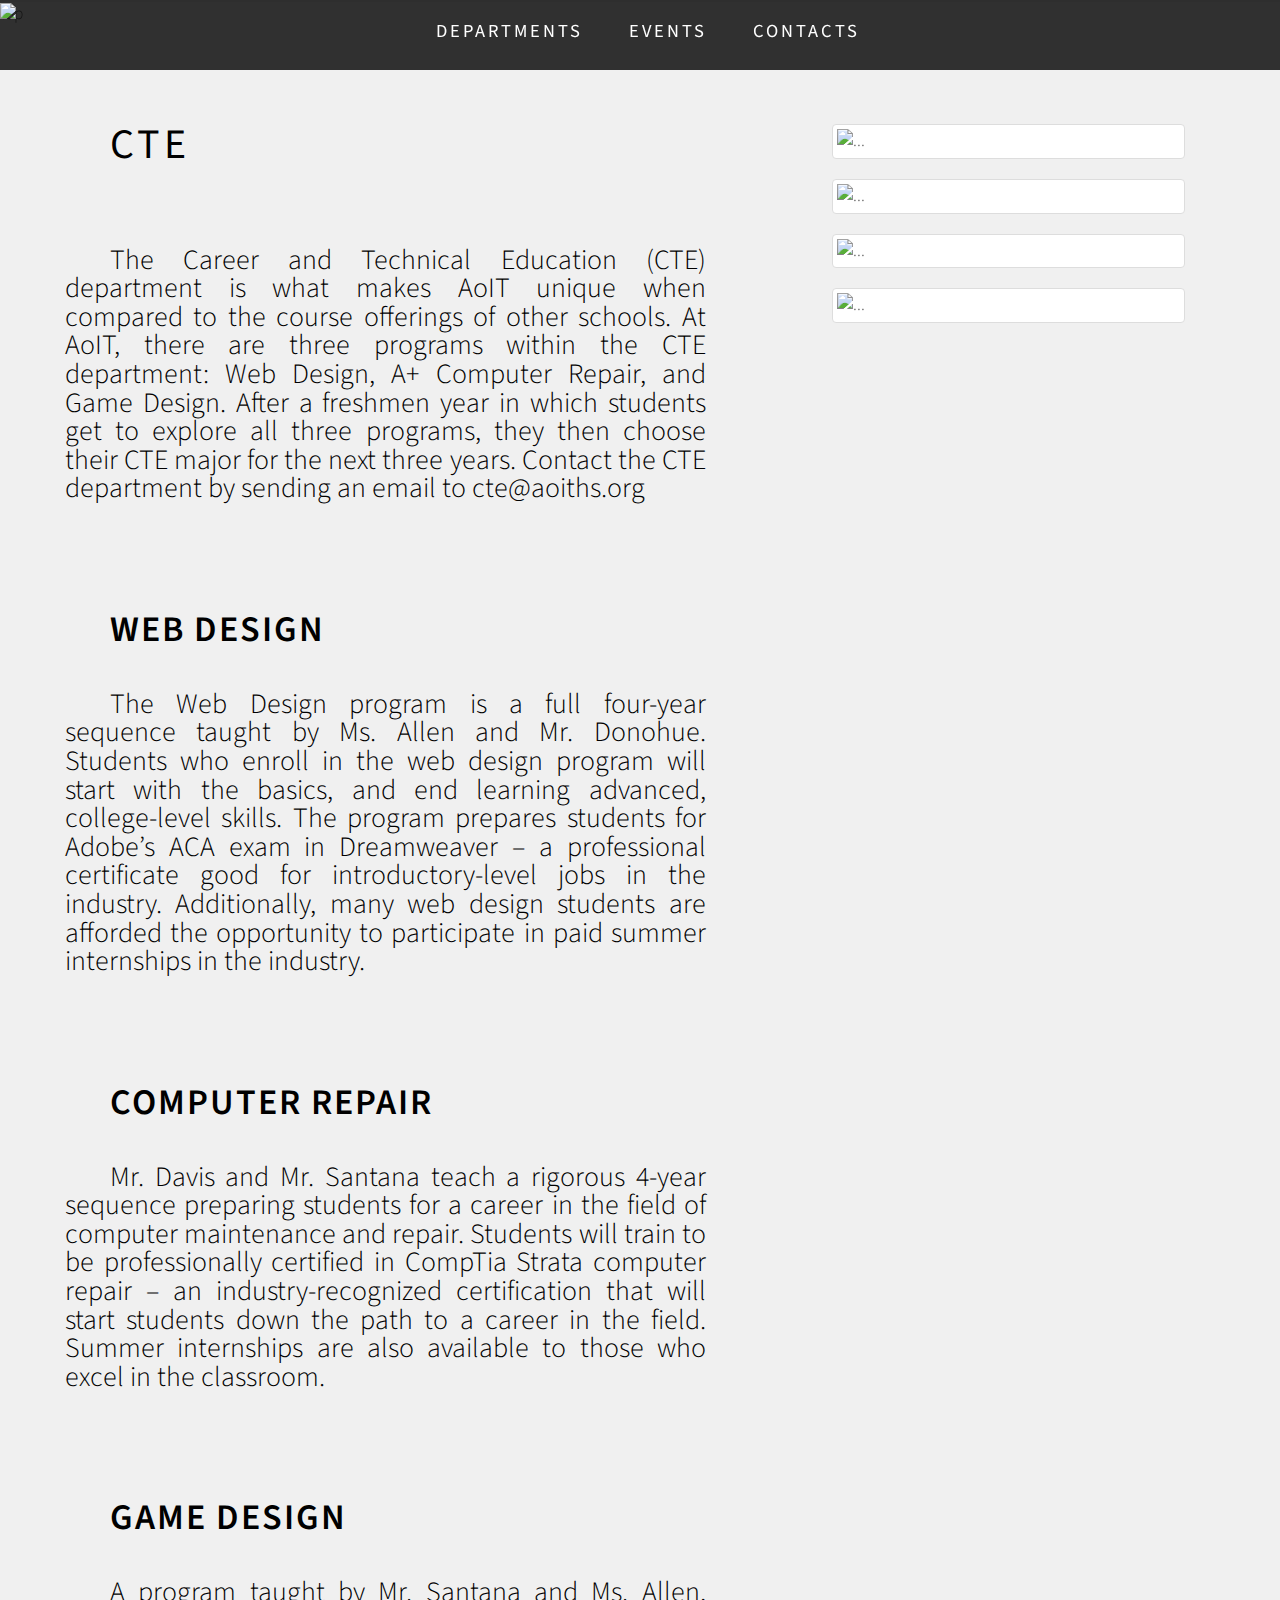
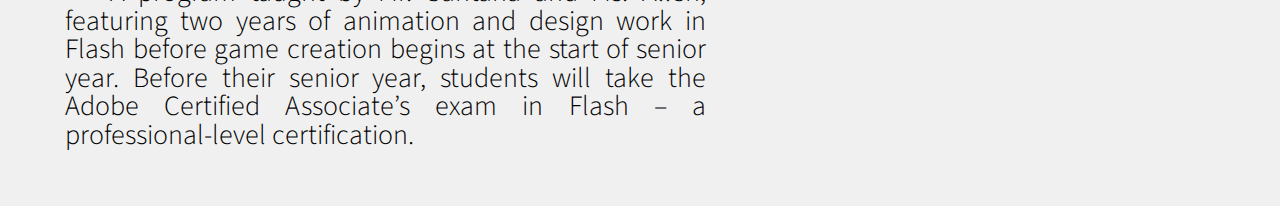
==== templates/departments/cte.html @ 1724d101 "linked department pages" ====
<!DOCTYPE HTML>
<!--
  Strongly Typed by HTML5 UP
  html5up.net | @n33co
  Free for personal and commercial use under the CCA 3.0 license (html5up.net/license)
-->
<html>
<head>
  <title>Strongly Typed by HTML5 UP</title>
  <meta http-equiv="content-type" content="text/html; charset=utf-8" />
  <meta name="description" content="" />
  <meta name="keywords" content="" />
  <link href="https://maxcdn.bootstrapcdn.com/bootstrap/3.3.0/css/bootstrap.min.css" rel="stylesheet" type="text/css" />
  <link rel="stylesheet" href="../../static/css/skel.css" />
  <link rel="stylesheet" href="../../static/css/style.css" />
  <link rel="stylesheet" href="../../static/css/style-desktop.css" />
  <!--[if lte IE 8]><script src="css/ie/html5shiv.js"></script><![endif]-->
  <script src="../../static/js/jquery.min.js"></script>
  <script src="../../static/js/jquery.dropotron.min.js"></script>
  <script src="https://maxcdn.bootstrapcdn.com/bootstrap/3.3.0/js/bootstrap.min.js"></script>
  <script src="../../static/js/skel.min.js"></script>
  <script src="../../static/js/skel-layers.min.js"></script>
  <script src="../../static/js/init.js"></script>
  <script src="../../static/js/script2.js"></script>
  <!--[if lte IE 8]><link rel="stylesheet" href="css/ie/v8.css" /><![endif]-->
</head>
<body class="homepage">
  <a id="top">top</a>
  <a href="#top" class="anchor"><div class="anchor"><img class="back_to_top" src="http://www.straytravel.com/stray/images/back-to-top.png"/></div></a>
  <!-- Header -->
  <div id="header-wrapper">
    <div id="header">
      <!-- Nav -->
      <nav id="nav" class="nav nav_fixed">
        <a href="../index.html" class="logo">
          <img src="http://wap.wapka.mobi/pictures/buildingtools/placeholder_logo.png"/>
        </a>
        <ul>
          <li><a href="#departments-wrapper" class="anchor"><span>Departments</span></a></li>
          <li><a href="../index.html#events" class="anchor"><span>Events</span></a></li>
          <li><a href="../index.html#contact" class="anchor"><span>Contacts</span></a></li>
        </ul>
      </nav>  
    </div>
  </div>
  <br><br>

  <div class="row roveride">
    <div class="container">

      <div class="col-lg-7 test1">
        <h2 class="dep-h2">CTE</h2>
        


        <p class="dep-p">
          The Career and Technical Education (CTE) department is what makes AoIT unique when compared to the course offerings of other schools.  At AoIT, there are three programs within the CTE department: Web Design, A+ Computer Repair, and Game Design.
          After a freshmen year in which students get to explore all three programs, they then choose their CTE major for the next three years.
          Contact the CTE department by sending an email to cte@aoiths.org
        </p>
        <br><br>
        <h3 class="dep-h3">
          Web Design
        </h3>

        <p class="dep-p">
          The Web Design program is a full four-year sequence taught by Ms. Allen and Mr. Donohue.  Students who enroll in the web design program will start with the basics, and end learning advanced, college-level skills.  The program prepares students for Adobe’s ACA exam in Dreamweaver – a professional certificate good for introductory-level jobs in the industry.  Additionally, many web design students are afforded the opportunity to participate in paid summer internships in the industry.
        </p>
        <br><br>
        <h3 class="dep-h3">
          Computer Repair
        </h3>

        <p class="dep-p">
          Mr. Davis and Mr. Santana teach a rigorous 4-year sequence preparing students for a career in the field of computer maintenance and repair.  Students will train to be professionally certified in CompTia Strata computer repair – an industry-recognized certification that will start students down the path to a career in the field.  Summer internships are also available to those who excel in the classroom.
        </p>
        <br><br>
        <h3 class="dep-h3">
          Game Design
        </h3>

        <p class="dep-p">
          A program taught by Mr. Santana and Ms. Allen, featuring two years of animation and design work in Flash before game creation begins at the start of senior year.  Before their senior year, students will take the Adobe Certified Associate’s exam in Flash – a professional-level certification.
        </p>

      </div>

      <div class="col-lg-1"></div>

      <div class="col-lg-4 test2"> 
        <a href="#" class="thumbnail">

          <img src="http://www.chicousd.org/pictures/SCHOOLS/CTE_month_2010_2col.jpg" alt="...">
        </a>
        <a href="#" class="thumbnail">
          <img src="http://www.designgizer.com/wp-content/uploads/2014/09/Web-Design-Calgary.jpg" alt="...">
        </a>
        <a href="#" class="thumbnail">
          <img src="http://www.pattoncomputers.com/wp-content/uploads/2013/10/8930computer_repair.jpg" alt="...">
        </a>
        <a href="#" class="thumbnail">
          <img src="http://idesign.hofstra.edu/wp-content/uploads/2014/01/I-Have-No-Words-I-Must-Design.png" alt="...">
        </a>


      </div>
      
    </div>
  </div>
</body>
</html>
---- static/css/skel.css ----
/* Resets (http://meyerweb.com/eric/tools/css/reset/ | v2.0 | 20110126 | License: none (public domain)) */

	html,body,div,span,applet,object,iframe,h1,h2,h3,h4,h5,h6,p,blockquote,pre,a,abbr,acronym,address,big,cite,code,del,dfn,em,img,ins,kbd,q,s,samp,small,strike,strong,sub,sup,tt,var,b,u,i,center,dl,dt,dd,ol,ul,li,fieldset,form,label,legend,table,caption,tbody,tfoot,thead,tr,th,td,article,aside,canvas,details,embed,figure,figcaption,footer,header,hgroup,menu,nav,output,ruby,section,summary,time,mark,audio,video{margin:0;padding:0;border:0;font-size:100%;font:inherit;vertical-align:baseline;}article,aside,details,figcaption,figure,footer,header,hgroup,menu,nav,section{display:block;}body{line-height:1;}ol,ul{list-style:none;}blockquote,q{quotes:none;}blockquote:before,blockquote:after,q:before,q:after{content:'';content:none;}table{border-collapse:collapse;border-spacing:0;}body{-webkit-text-size-adjust:none}

/* Box Model */

	*, *:before, *:after {
		-moz-box-sizing: border-box;
		-webkit-box-sizing: border-box;
		box-sizing: border-box;
	}

/* Container */

	body {
		/* min-width: (containers) */
		min-width: 1200px;
	}

	.container {
		margin-left: auto;
		margin-right: auto;
		
		/* width: (containers) */
		width: 1200px;
	}

	/* Modifiers */

		/* 125% */
			.container.\31 25\25 {
				width: 100%;
				
				/* max-width: (containers * 1.25) */
				max-width: 1500px;

				/* min-width: (containers) */
				min-width: 1200px;
			}

		/* 75% */
			.container.\37 5\25 {
				
				/* width: (containers * 0.75) */
				width: 900px;

			}

		/* 50% */
			.container.\35 0\25 {
				
				/* width: (containers * 0.50) */
				width: 600px;

			}

		/* 25% */
			.container.\32 5\25 {
				
				/* width: (containers * 0.25) */
				width: 300px;

			}

/* Grid */

	.row > * {
		float: left;
	}
	
	.row:after, .row:before {
		content: '';
		display: block;
		clear: both;
		height: 0;
	}
	
	.row.uniform > * > :first-child {
		margin-top: 0;
	}
	
	.row.uniform > * > :last-child {
		margin-bottom: 0;
	}

	/* Gutters */

		/* Normal */
		
			.row > * {
				/* padding: (gutters.horizontal) 0 0 (gutters.vertical) */
				padding: 40px 0 0 40px;
			}

			.row {
				/* margin: -(gutters.horizontal) 0 0 -(gutters.vertical) */
				margin: -40px 0 0 -40px;
			}
			
			.row.uniform > * {
				/* padding: (gutters.vertical) 0 0 (gutters.vertical) */
				padding: 40px 0 0 40px;
			}

			.row.uniform {
				/* margin: -(gutters.vertical) 0 0 -(gutters.vertical) */
				margin: -40px 0 0 -40px;
			}
			
		/* 200% */
		
			.row.\32 00\25 > * {
				/* padding: (gutters.horizontal) 0 0 (gutters.vertical) */
				padding: 80px 0 0 80px;
			}

			.row.\32 00\25 {
				/* margin: -(gutters.horizontal) 0 0 -(gutters.vertical) */
				margin: -80px 0 0 -80px;
			}

			.row.uniform.\32 00\25 > * {
				/* padding: (gutters.vertical) 0 0 (gutters.vertical) */
				padding: 80px 0 0 80px;
			}

			.row.uniform.\32 00\25 {
				/* margin: -(gutters.vertical) 0 0 -(gutters.vertical) */
				margin: -80px 0 0 -80px;
			}

		/* 150% */
		
			.row.\31 50\25 > * {
				/* padding: (gutters.horizontal) 0 0 (gutters.vertical) */
				padding: 60px 0 0 60px;
			}

			.row.\31 50\25 {
				/* margin: -(gutters.horizontal) 0 0 -(gutters.vertical) */
				margin: -60px 0 0 -60px;
			}

			.row.uniform.\31 50\25 > * {
				/* padding: (gutters.vertical) 0 0 (gutters.vertical) */
				padding: 60px 0 0 60px;
			}

			.row.uniform.\31 50\25 {
				/* margin: -(gutters.vertical) 0 0 -(gutters.vertical) */
				margin: -60px 0 0 -60px;
			}

		/* 50% */
		
			.row.\35 0\25 > * {
				/* padding: (gutters.horizontal) 0 0 (gutters.vertical) */
				padding: 20px 0 0 20px;
			}

			.row.\35 0\25 {
				/* margin: -(gutters.horizontal) 0 0 -(gutters.vertical) */
				margin: -20px 0 0 -20px;
			}

			.row.uniform.\35 0\25 > * {
				/* padding: (gutters.vertical) 0 0 (gutters.vertical) */
				padding: 20px 0 0 20px;
			}

			.row.uniform.\35 0\25 {
				/* margin: -(gutters.vertical) 0 0 -(gutters.vertical) */
				margin: -20px 0 0 -20px;
			}

		/* 25% */
		
			.row.\32 5\25 > * {
				/* padding: (gutters.horizontal) 0 0 (gutters.vertical) */
				padding: 10px 0 0 10px;
			}

			.row.\32 5\25 {
				/* margin: -(gutters.horizontal) 0 0 -(gutters.vertical) */
				margin: -10px 0 0 -10px;
			}

			.row.uniform.\32 5\25 > * {
				/* padding: (gutters.vertical) 0 0 (gutters.vertical) */
				padding: 10px 0 0 10px;
			}

			.row.uniform.\32 5\25 {
				/* margin: -(gutters.vertical) 0 0 -(gutters.vertical) */
				margin: -10px 0 0 -10px;
			}

		/* 0% */
		
			.row.\30 \25 > * {
				/* padding: (gutters.horizontal) 0 0 (gutters.vertical) */
				padding: 0;
			}

			.row.\30 \25 {
				/* margin: -(gutters.horizontal) 0 0 -(gutters.vertical) */
				margin: 0;
			}

	/* Cells */

		.\31 2u, .\31 2u\24, .\31 2u\28 1\29, .\31 2u\24\28 1\29 { width: 100%; clear: none; }
		.\31 1u, .\31 1u\24, .\31 1u\28 1\29, .\31 1u\24\28 1\29 { width: 91.6666666667%; clear: none; }
		.\31 0u, .\31 0u\24, .\31 0u\28 1\29, .\31 0u\24\28 1\29 { width: 83.3333333333%; clear: none; }
		.\39 u, .\39 u\24, .\39 u\28 1\29, .\39 u\24\28 1\29 { width: 75%; clear: none; }
		.\38 u, .\38 u\24, .\38 u\28 1\29, .\38 u\24\28 1\29 { width: 66.6666666667%; clear: none; }
		.\37 u, .\37 u\24, .\37 u\28 1\29, .\37 u\24\28 1\29 { width: 58.3333333333%; clear: none; }
		.\36 u, .\36 u\24, .\36 u\28 1\29, .\36 u\24\28 1\29 { width: 50%; clear: none; }
		.\35 u, .\35 u\24, .\35 u\28 1\29, .\35 u\24\28 1\29 { width: 41.6666666667%; clear: none; }
		.\34 u, .\34 u\24, .\34 u\28 1\29, .\34 u\24\28 1\29 { width: 33.3333333333%; clear: none; }
		.\33 u, .\33 u\24, .\33 u\28 1\29, .\33 u\24\28 1\29 { width: 25%; clear: none; }
		.\32 u, .\32 u\24, .\32 u\28 1\29, .\32 u\24\28 1\29 { width: 16.6666666667%; clear: none; }
		.\31 u, .\31 u\24, .\31 u\28 1\29, .\31 u\24\28 1\29 { width: 8.3333333333%; clear: none; }

		.\31 2u\24 + *, .\31 2u\24\28 1\29 + *,
		.\31 1u\24 + *, .\31 1u\24\28 1\29 + *,
		.\31 0u\24 + *, .\31 0u\24\28 1\29 + *,
		.\39 u\24 + *, .\39 u\24\28 1\29 + *,
		.\38 u\24 + *, .\38 u\24\28 1\29 + *,
		.\37 u\24 + *, .\37 u\24\28 1\29 + *,
		.\36 u\24 + *, .\36 u\24\28 1\29 + *,
		.\35 u\24 + *, .\35 u\24\28 1\29 + *,
		.\34 u\24 + *, .\34 u\24\28 1\29 + *,
		.\33 u\24 + *, .\33 u\24\28 1\29 + *,
		.\32 u\24 + *, .\32 u\24\28 1\29 + *,
		.\31 u\24  + *,  .\31 u\24\28 1\29 + * {
			clear: left;
		}
			
		.\-11u { margin-left: 91.6666666667% }
		.\-10u { margin-left: 83.3333333333% }
		.\-9u { margin-left: 75% }
		.\-8u { margin-left: 66.6666666667% }
		.\-7u { margin-left: 58.3333333333% }
		.\-6u { margin-left: 50% }
		.\-5u { margin-left: 41.6666666667% }
		.\-4u { margin-left: 33.3333333333% }
		.\-3u { margin-left: 25% }
		.\-2u { margin-left: 16.6666666667% }
		.\-1u { margin-left: 8.3333333333% }
---- static/css/style.css ----
@charset 'UTF-8';
@import url("font-awesome.min.css");
@import url("http://fonts.googleapis.com/css?family=Source+Sans+Pro:300,400,600|Arvo:700");

/*
	Strongly Typed by HTML5 UP
	html5up.net | @n33co
	Free for personal and commercial use under the CCA 3.0 license (html5up.net/license)
*/

/*********************************************************************************/
/* Basic                                                                         */
/*********************************************************************************/

	body
	{
		background: #f0f0f0;
		overflow-x: hidden;
		overflow-y: auto;
		width: 100%;
	}

		body.is-loading *
		{
			-moz-transition: none !important;
			-webkit-transition: none !important;
			-o-transition: none !important;
			-ms-transition: none !important;
			transition: none !important;
			-moz-animation: none !important;
			-webkit-animation: none !important;
			-o-animation: none !important;
			-ms-animation: none !important;
			animation: none !important;
		}

	body,input,textarea,select
	{
		font-family: 'Source Sans Pro';
		font-weight: 300;
		color: #777;
	}
	
	h1,h2,h3,h4,h5,h6
	{
		font-weight: 600;
		text-transform: uppercase;
		color: #888;
	}
	
		h1 a, h2 a, h3 a, h4 a, h5 a, h6 a
		{
			color: inherit;
			text-decoration: none;
			border: 0;
		}

	a, a:visited
	{
		color: #666;
		text-decoration: none;
		-moz-transition: color 0.25s ease-in-out, border-bottom-color 0.25s ease-in-out;
		-webkit-transition: color 0.25s ease-in-out, border-bottom-color 0.25s ease-in-out;
		-o-transition: color 0.25s ease-in-out, border-bottom-color 0.25s ease-in-out;
		-ms-transition: color 0.25s ease-in-out, border-bottom-color 0.25s ease-in-out;
		transition: color 0.25s ease-in-out, border-bottom-color 0.25s ease-in-out;
	}

		a strong
		{
			-moz-transition: color 0.25s ease-in-out, border-bottom-color 0.25s ease-in-out;
			-webkit-transition: color 0.25s ease-in-out, border-bottom-color 0.25s ease-in-out;
			-o-transition: color 0.25s ease-in-out, border-bottom-color 0.25s ease-in-out;
			-ms-transition: color 0.25s ease-in-out, border-bottom-color 0.25s ease-in-out;
			transition: color 0.25s ease-in-out, border-bottom-color 0.25s ease-in-out;
		}
	
		a:hover
		{
			color: #ed786a;
			border-bottom-color: rgba(255,255,255,0);
			text-decoration: none;
		}
		
		a:hover strong
		{
			color: #ed786a;
		}

	strong, b
	{
		font-weight: 600;
		color: #666;
	}
	
	em, i
	{
		font-style: italic;
	}
	
	sub
	{
		position: relative;
		top: 0.5em;
		font-size: 0.8em;
	}
	
	sup
	{
		position: relative;
		top: -0.5em;
		font-size: 0.8em;
	}
	
	hr
	{
		border: 0;
		border-top: solid 1px #ddd;
	}
	
	blockquote
	{
		border-left: solid 0.5em #ddd;
		padding: 1em 0 1em 2em;
		font-style: italic;
	}
	
	p
	{
		text-align: justify;
	}
	
	p, ul, ol, dl, table, blockquote
	{
		margin-bottom: 2em;
	}

	br.clear
	{
		clear: both;
	}

	/* Sections/Article */
	
		section,
		article
		{
			margin-bottom: 3em;
		}
		
			section > :last-child,
			article > :last-child
			{
				margin-bottom: 0;
			}

			section:last-child,
			article:last-child
			{
				margin-bottom: 0;
			}

	/* Image */

		.image
		{
			display: inline-block;
			border: solid 6px #ebebeb !important;
			-moz-transition: opacity 0.25s ease-in-out;
			-webkit-transition: opacity 0.25s ease-in-out;
			-o-transition: opacity 0.25s ease-in-out;
			-ms-transition: opacity 0.25s ease-in-out;
			transition: opacity 0.25s ease-in-out;
		}
			
			a.image:hover
			{
				opacity: 0.9;
			}
		
			.image img
			{
				display: block;
				height: 200px;
				width: 100%;
			}

			.image.fit
			{
				display: block;
				width: 100%;
			}
			
			.image.featured
			{
				display: block;
				width: 100%;
				margin: 0 0 3.5em 0;
			}
			
			.image.left
			{
				float: left;
				margin: 0 1.5em 1.5em 0;
				position: relative;
				top: 0.5em;
			}
			
			.image.centered
			{
				display: block;
				margin: 0 0 2em 0;
			}

				.image.centered img
				{
					margin: 0 auto;
					width: auto;
				}

	/* List */

		ul
		{
		}

			ul.default
			{
				list-style: disc;
				margin-left: 1em;
			}
			
				ul.default li
				{
					padding-left: 0.5em;
					margin: 0.75em 0 0.75em 0;
				}

				ul.default li:first-child
				{
					margin-top: 0;
				}

			ul.links
			{
				list-style: decimal;
				margin-left: 1em;
			}

				ul.links li
				{
					display: inline;
					border-left: solid 1px #d0d0d0;
					padding-left: 1em;
					margin-left: 1em;
				}
				
				ul.links li:first-child
				{
					margin-left: 0;
					padding-left: 0;
				}

			ul.actions
			{
				margin-top: 2.5em;
				clear: both;
			}

			ul.divided
			{
			}

				ul.divided li
				{
					border-top: solid 2px #e5e5e5;
				}

				ul.divided li:first-child
				{
					border-top: 0;
					margin-top: 0;
					padding-top: 0;
				}

			ul.icons
			{
			}	

				ul.icons > li
				{
					position: relative;
					padding: 2em 0 0 3em;
				}
				
				ul.icons > li:before
				{
					position: absolute;
					left: 0;
					top: 2em;
					display: block;
					background: #878787;
					color: #e4e4e4;
					width: 1.65em;
					height: 1.65em;
					border-radius: 1.65em;
					line-height: 1.65em;
					text-align: center;
					box-shadow: 0.125em 0.175em 0 0 rgba(0,0,0,0.125);
				}

				ul.icons > li:first-child
				{
					padding-top: 0;
				}
				
					ul.icons > li:first-child:before
					{
						top: 0;
					}

		ol
		{
		}

			ol.default 
			{
				list-style: decimal;
				margin-left: 1em;
			}
			
				ol.default  li
				{
					padding-left: 0.5em;
					margin: 0.75em 0 0.75em 0;
				}

				ol.default  li:first-child
				{
					margin-top: 0;
				}

	/* Form */

		form
		{
		}
		
			form label
			{
				font-weight: 600;
				text-transform: uppercase;
				color: #888;
				display: block;
				margin: 0 0 1em 0;
			}
		
			form input[type="text"],
			form input[type="email"],
			form input[type="password"],
			form select,
			form textarea
			{
				-webkit-appearance: none;
				display: block;
				border: 0;
				background: #e8e8e8;
				width: 100%;
				box-shadow: inset 2px 2px 0px 0px rgba(0,0,0,0.1);
				border-radius: 4px;
				line-height: 1.25em;
				padding: 0.75em 1em 0.75em 1em;
				-moz-transition: background-color 0.25s ease-in-out;
				-webkit-transition: background-color 0.25s ease-in-out;
				-o-transition: background-color 0.25s ease-in-out;
				-ms-transition: background-color 0.25s ease-in-out;
				transition: background-color 0.25s ease-in-out;
			}

				form input[type="text"]:focus,
				form input[type="email"]:focus,
				form input[type="password"]:focus,
				form select:focus,
				form textarea:focus
				{
					background: #f0f0f0;
				}
				
				form textarea
				{
					min-height: 11em;
				}

				form .formerize-placeholder
				{
					color: #555 !important;
				}

				form ::-webkit-input-placeholder
				{
					color: #555 !important;
					line-height: 1.35em;
				}

				form :-moz-placeholder
				{
					color: #555 !important;
				}

				form ::-moz-placeholder
				{
					color: #555 !important;
				}

				form :-ms-input-placeholder
				{
					color: #555 !important;
				}

				form ::-moz-focus-inner
				{
					border: 0;
				}
			
	/* Table */
	
		table
		{
			width: 100%;
		}
		
			table.default 
			{
				width: 100%;
			}
			
				table.default  tbody tr
				{
					border-top: solid 1px #E5E5E5;
				}

				table.default  tbody tr:first-child
				{
					border-top: 0;
				}
			
				table.default  td
				{
					padding: 0.75em 1em 0.75em 1em;
				}
				
				table.default  th
				{
					text-align: left;
					font-weight: bold;
					padding: 0.75em 1em 0.75em 1em;
				}
			
				table.default  thead
				{
					background: #878787;
					color: #fff;
					font-weight: 400;
					text-transform: uppercase;
					border: 0;
					box-shadow: 0.125em 0.175em 0 0 rgba(0,0,0,0.125);
				}
				
				table.default  tfoot
				{
					background: #F0F0F0;
					border-top: solid 2px #E5E5E5;
				}
				
				table.default  tbody
				{
				}

	/* Button */
		
		input[type="button"],
		input[type="submit"],
		input[type="reset"],
		.button
		{
			-webkit-appearance: none;
			position: relative;
			display: inline-block;
			background: #ed786a;
			color: #fff !important;
			text-transform: uppercase;
			border-radius: 4px;
			border: 0;
			outline: 0;
			font-size: 1em;
			box-shadow: 0.125em 0.175em 0 0 rgba(0,0,0,0.125);
			font-weight: 600;
			-moz-transition: all 0.25s ease-in-out;
			-webkit-transition: all 0.25s ease-in-out;
			-o-transition: all 0.25s ease-in-out;
			-ms-transition: all 0.25s ease-in-out;
			transition: all 0.25s ease-in-out;
			text-align: center;
		}

			.button.icon:before
			{
				position: relative;
				padding-right: 0.75em;
				opacity: 0.5;
				top: 0.05em;
			}

			input[type="button"]:hover,
			input[type="submit"]:hover,
			input[type="reset"]:hover,
			.button:hover
			{
				background: #fd887a;
				text-decoration: none;
			}
			
			input[type="button"]:active,
			input[type="submit"]:active,
			input[type="reset"]:active,
			.button:active
			{
				background: #ed786a;
			}
		
			input[type="button"].alt,
			input[type="submit"].alt,
			input[type="reset"].alt,
			.button.alt
			{
				background: #878787;
			}

				input[type="button"].alt:hover,
				input[type="submit"].alt:hover,
				input[type="reset"].alt:hover,
				.button.alt:hover
				{
					background: #979797;
				}
				
				input[type="button"].alt:active,
				input[type="submit"].alt:active,
				input[type="reset"].alt:active,
				.button.alt:active
				{
					background: #878787;
				}

	/* Box */

		.box
		{
		}
		
			.box.excerpt
			{
			}
			
				.box.excerpt .date
				{
					background: #878787;
					color: #fff;
					font-weight: 400;
					text-transform: uppercase;
					border-radius: 4px;
					border: 0;
					box-shadow: 0.125em 0.175em 0 0 rgba(0,0,0,0.125);
				}

/*********************************************************************************/
/* Icons                                                                         */
/*********************************************************************************/

	.icon {
		position: relative;
		text-decoration: none;
	}

		.icon:before {
			-moz-osx-font-smoothing: grayscale;
			-webkit-font-smoothing: antialiased;
			font-family: FontAwesome;
			font-style: normal;
			font-weight: normal;
			text-transform: none !important;
		}

		.icon > .label {
			display: none;
		}

/*********************************************************************************/
/* Wrappers                                                                      */
/*********************************************************************************/

	#header-wrapper
	{
		position: relative;
		background: #fff;
		text-align: center;
	}

		#header-wrapper p
		{
			text-align: center;
		}
	
	#banner-wrapper
	{
		position: relative;
		overflow: hidden;
		background: #fff;
		color: #fff;
		text-align: center;
		/*box-shadow: inset 0px -8px 0px 0px #fff, inset 0px -10px 0px 0px #e5e5e5, inset 0px 8px 0px 0px #fff, inset 0px 10px 0px 0px #e5e5e5;*/
	}

		#banner-wrapper .inner
		{
			background: url('../images/banner.jpg');
			background-size: cover;
		}

		#banner-wrapper p
		{
			text-align: center;
		}
	
	#departments-wrapper
	{
		position: relative;
		overflow: hidden;
		background: #fff;
		text-align: center;
	}
	
		#departments-wrapper p
		{
			text-align: center;
		}
	
		#departments-wrapper .actions
		{
			margin-top: 1.25em;
		}

	#events
	{
		position: relative;
		overflow: hidden;
		background: #fff;
	}
	
	#footer-wrapper
	{
		position: relative;
		overflow: hidden;
		border-top: solid 2px #e5e5e5;
		background: #f0f0f0;
	}
	
		#footer-wrapper form input[type="text"],
		#footer-wrapper form input[type="email"],
		#footer-wrapper form input[type="password"],
		#footer-wrapper form select,
		#footer-wrapper form textarea
		{
			background: #f7f7f7;
		}
		
			#footer-wrapper form input[type="text"]:focus,
			#footer-wrapper form input[type="email"]:focus,
			#footer-wrapper form input[type="password"]:focus,
			#footer-wrapper form select:focus,
			#footer-wrapper form textarea:focus
			{
				background: #fff;
			}
		
		#footer-wrapper h2
		{
			text-align: center;
		}

/*********************************************************************************/
/* Header                                                                        */
/*********************************************************************************/
	
	#header
	{
		position: relative;
		border-bottom: solid 2px #e5e5e5;
		box-shadow: inset 0px -8px 0px 0px #fff, inset 0px -10px 0px 0px #e5e5e5;
	}

		#header h1
		{
			font-family: 'Arvo';
			font-weight: 700;
			color: #ed786a;
			text-shadow: 0.05em 0.075em 0 rgba(0,0,0,0.1);
		}

			#header h1 a
			{
				border: 0;
			}
		
		#header p
		{
			text-transform: uppercase;
			font-weight: 400;
			color: #888;
		}

/*********************************************************************************/
/* Nav                                                                           */
/*********************************************************************************/

	#nav
	{
		cursor: default;
	}

		#nav > ul > li
		{
		}
		
			#nav > ul > li > a
			{
				border: 0;
				text-decoration: none;
				text-transform: uppercase;
				font-weight: 400;
				color: #777;
				outline: 0;
			}

				#nav > ul > li > a:before
				{
					display: inline-block;
					background: #878787;
					color: #e4e4e4;
					width: 1.65em;
					height: 1.65em;
					border-radius: 1.65em;
					line-height: 1.65em;
					text-align: center;
					box-shadow: 0.125em 0.175em 0 0 rgba(0,0,0,0.125);
					margin-right: 0.75em;
					-moz-transition: color 0.25s ease-in-out, background 0.25s ease-in-out;
					-webkit-transition: color 0.25s ease-in-out, background 0.25s ease-in-out;
					-o-transition: color 0.25s ease-in-out, background 0.25s ease-in-out;
					-ms-transition: color 0.25s ease-in-out, background 0.25s ease-in-out;
					transition: color 0.25s ease-in-out, background 0.25s ease-in-out;
				}
		
				#nav > ul > li > a > span
				{
					-moz-transition: color 0.25s ease-in-out;
					-webkit-transition: color 0.25s ease-in-out;
					-o-transition: color 0.25s ease-in-out;
					-ms-transition: color 0.25s ease-in-out;
					transition: color 0.25s ease-in-out;
				}

			#nav li:after {
				content: '';
				display: block;
				margin: auto;
				height: 3px;
				width: 0px;
				background: transparent;
				transition: width .5s ease, background-color .5s ease;
			}

			#nav li:hover:after {
				width: 100%;
				background: white;
			}

				#nav > ul > li.active > a,
				#nav > ul > li:hover > a
				{
				}

					#nav > ul > li.active > a:before,
					#nav > ul > li:hover > a:before
					{
						background: #ED786A;
						color: #fff;
					}
			
/*********************************************************************************/
/* Banner                                                                        */
/*********************************************************************************/
	
	#banner
	{
		position: relative;
		text-transform: uppercase;
	}
	
		#banner p
		{
			font-weight: 400;
		}

		#banner strong
		{
			color: inherit;
		}
	
/*********************************************************************************/
/* Content                                                                       */
/*********************************************************************************/
	
	#content
	{
	}

		#content > section,
		#content > article
		{
			border-top: solid 2px #e5e5e5;
			box-shadow: inset 0px 8px 0px 0px #fff, inset 0px 10px 0px 0px #e5e5e5;
		}

			#content > section:first-child,
			#content > article:first-child
			{
				border-top: 0;
				box-shadow: none;
			}
	
/*********************************************************************************/
/* Sidebar                                                                       */
/*********************************************************************************/
	
	#sidebar
	{
	}

		#sidebar > section,
		#sidebar > article
		{
			border-top: solid 2px #e5e5e5;
			box-shadow: inset 0px 8px 0px 0px #fff, inset 0px 10px 0px 0px #e5e5e5;
		}

			#sidebar > section:first-child,
			#sidebar > article:first-child
			{
				border-top: 0;
				box-shadow: none;
			}
	
/*********************************************************************************/
/* Copyright                                                                     */
/*********************************************************************************/

	#copyright
	{
		border-top: solid 2px #e5e5e5;
		text-align: center;
	}
/******************************************************************************/
/* Departments                                                                */
/******************************************************************************/

.test1{
    background-color:#f0f0f0;
    border-radius:5px;
    text-indent:45px;
  }

  .test2{
    background-color: #f0f0f0;
    border-radius:5px;
    padding-top:15px;
  }

.roveride{
  margin:0px !important;
}

.dep-p{
  color:black !important;
  font-size:28px;
}

.dep-h2{
  color:black !important;
  font-size:42px;
}

.dep-h3{
  color:black !important;
  font-size:36px;
}
.logo{
	float: left;
}
---- static/css/style-desktop.css ----
/*
	Strongly Typed by HTML5 UP
	html5up.net | @n33co
	Free for personal and commercial use under the CCA 3.0 license (html5up.net/license)
*/

/*********************************************************************************/
/* Basic                                                                         */
/*********************************************************************************/

	body,input,textarea,select
	{
		line-height: 1.65em;
		font-size: 13pt;
	}

	h2
	{
		font-size: 1.65em;
		font-weight: 400;
		letter-spacing: 4px;
		margin: 0 0 1.5em 0;
		line-height: 1.75em;
	}

	h3
	{
		font-size: 1em;
		letter-spacing: 2px;
		margin: 0 0 1.25em 0;
	}

	/* Table */
	
		table
		{
		}
		
			table.default
			{
			}
			
				table.default thead
				{
					font-size: 0.85em;
					letter-spacing: 2px;
				}

	/* Button */
		
		input[type="button"],
		input[type="submit"],
		input[type="reset"],
		.button
		{
			font-size: 0.85em;
			letter-spacing: 2px;
			padding: 0.85em 2.75em 0.85em 2.75em;
		}
		
	/* List */

		ul.actions
		{
		}
		
			ul.actions li
			{
				display: inline-block;
				margin-left: 1em;
			}
			
			ul.actions li:first-child
			{
				margin-left: 0;
			}

		ul.divided
		{
		}

			ul.divided li
			{
				margin: 2.5em 0 0 0;
				padding: 2.5em 0 0 0;
			}

	/* Box */

		.box
		{
		}

			.box.post
			{
			}
			
				.no-sidebar .box.post > header
				{
					text-align: center;
				}

			.box.excerpt
			{
			}
			
				.box.excerpt .date
				{
					display: inline-block;
					font-size: 0.85em;
					letter-spacing: 2px;
					padding: 0.25em 1em 0.25em 1em;
					margin: 0 0 2.5em 0;
				}

/*********************************************************************************/
/* Wrappers                                                                      */
/*********************************************************************************/

	#header-wrapper
	{
	}

	#departments-wrapper
	{
		padding: 6em 0 6em 0;
	}
	
	#banner-wrapper
	{
		padding: 1em 0 1em 0;
		background-color: #E4E5DE;
	}
	
	#events
	{
		padding: 6em 0 6em 0;
	}
	
	#footer-wrapper
	{
		padding: 10em 0 8em 0;
	}

/*********************************************************************************/
/* Header                                                                        */
/*********************************************************************************/

	#header
	{
		/*padding: 0 0 4em 0;*/
	}
	
		#header h1
		{
			font-size: 3em;
			letter-spacing: 13px;
		}
		
		#header p
		{
			margin: 2.5em 0 0 0;
			font-size: 0.85em;
			letter-spacing: 3px;
		}

/*********************************************************************************/
/* Nav                                                                           */
/*********************************************************************************/

	#nav
	{
		left: 0;
		height: 70px;
		width: 100%;
		z-index: 99;
		background: rgba(0,0,0,.8);
	}

		.nav_abs{
			position: absolute;
			bottom: 0;
		}

		.nav_fixed{
			position: fixed;
			top: 0;
		}

		#nav > ul{
			padding-top: 1em;
		}

		#nav > ul > li
		{
			display: inline-block;
			padding-right: 2em;
			font-size: 1.25em;
		}

		#nav > ul > li > a {
			color: #FFF;
		}
		
			#nav > ul > li:last-child
			{
				padding-right: 0;
			}

			#nav > ul > li > a
			{
				display: block;
			}

				#nav > ul > li > a > span
				{
					font-size: 0.85em;
					letter-spacing: 3px;
				}

			#nav > ul > li > ul
			{
				display: none;
			}
			
		#nav > img{
			margin-left: 1em;
			float: left;
		}
	

/*********************************************************************************/
/* Img Hover                                                                      */
/*********************************************************************************/	
	a.hovertext {
    position: relative;
    width: 100%;
    text-decoration: none !important;
    text-align: center;
    font-size: 24px;
  }
  a.hovertext:after {
    content: attr(alt);
    position: absolute;
    left: 0;
    bottom: 0;
    padding: 0.5em 20px;
    height: 50px;
    width: 100%;
    background: rgba(0,0,0,0.8);
    text-decoration: none !important;
    color: #fff;
    opacity: 1;
    -webkit-transition: 0.5s;
    -moz-transition: 0.5s;
    -o-transition: 0.5s;
    -ms-transition: 0.5s;
  }
  a.hovertext:hover:after, a.hovertext:focus:after {
    opacity: 0;
  }
/*********************************************************************************/
/* Back to Top                                                                   */
/*********************************************************************************/

.back_to_top{
  height: 70px;
  width: 70px;
  /*border-radius: 45px;*/
  position: fixed;
  bottom: 0px;
  right: 0px;
  z-index: 9999999999;
}

/*.back_to_top:hover{
	box-shadow: 0px 0px 15px 1px #444442;
}	*/

#top{
  position: absolute;
  top: 0;
  z-index: -1;
}
.top{
	z-index: -2;
}
/*********************************************************************************/
/* Carousel                                                                      */
/*********************************************************************************/

.carousel{
  height: 35em;
  background-color: black;
  margin: 0;
}
.carousel .item{
    height: 35em;
    margin-bottom: 60px;
    width: 100%;
    background-color: black;
}
.carousel-inner> .item > img{
  height: 35em;
  width: 100%;
}

/*********************************************************************************/
/* Banner                                                                        */
/*********************************************************************************/
	
	#banner
	{
		padding: 10em 0 10em 0;
	}
	
		#banner p
		{
			font-size: 2em;
			line-height: 1.5em;
			letter-spacing: 4px;
		}
		
		#banner:before,
		#banner:after
		{
			content: '';
			display: block;
			position: absolute;
			top: 50%;
			width: 35px;
			height: 141px;
			margin-top: -70px;
			background: url('../images/bracket.svg');
			opacity: 0.15;
		}
		
		#banner:before
		{
			left: 0;
		}
		
		#banner:after
		{
			right: 0;
			-moz-transform: scaleX(-1);
			-webkit-transform: scaleX(-1);
			-o-transform: scaleX(-1);
			-ms-transform: scaleX(-1);
			transform: scaleX(-1);
		}
		
/*********************************************************************************/
/* Content                                                                       */
/*********************************************************************************/
	
	#content
	{
	}

		#content > section,
		#content > article
		{
			margin: 5em 0 0 0;
			padding: 5em 0 0 0;
		}
		
		#content > section:first-child,
		#content > article:first-child
		{
			margin: 0;
			padding: 0;
		}
	
/*********************************************************************************/
/* Sidebar                                                                       */
/*********************************************************************************/
	
	#sidebar
	{
	}

		#sidebar > section,
		#sidebar > article
		{
			margin: 5em 0 0 0;
			padding: 5em 0 0 0;
		}
		
		#sidebar > section:first-child,
		#sidebar > article:first-child
		{
			margin: 0;
			padding: 0;
		}

/*********************************************************************************/
/* Copyright                                                                     */
/*********************************************************************************/

	#copyright
	{
		margin-top: 6em;
		padding-top: 4em;
	}

	.row{
		padding: 0;
	}
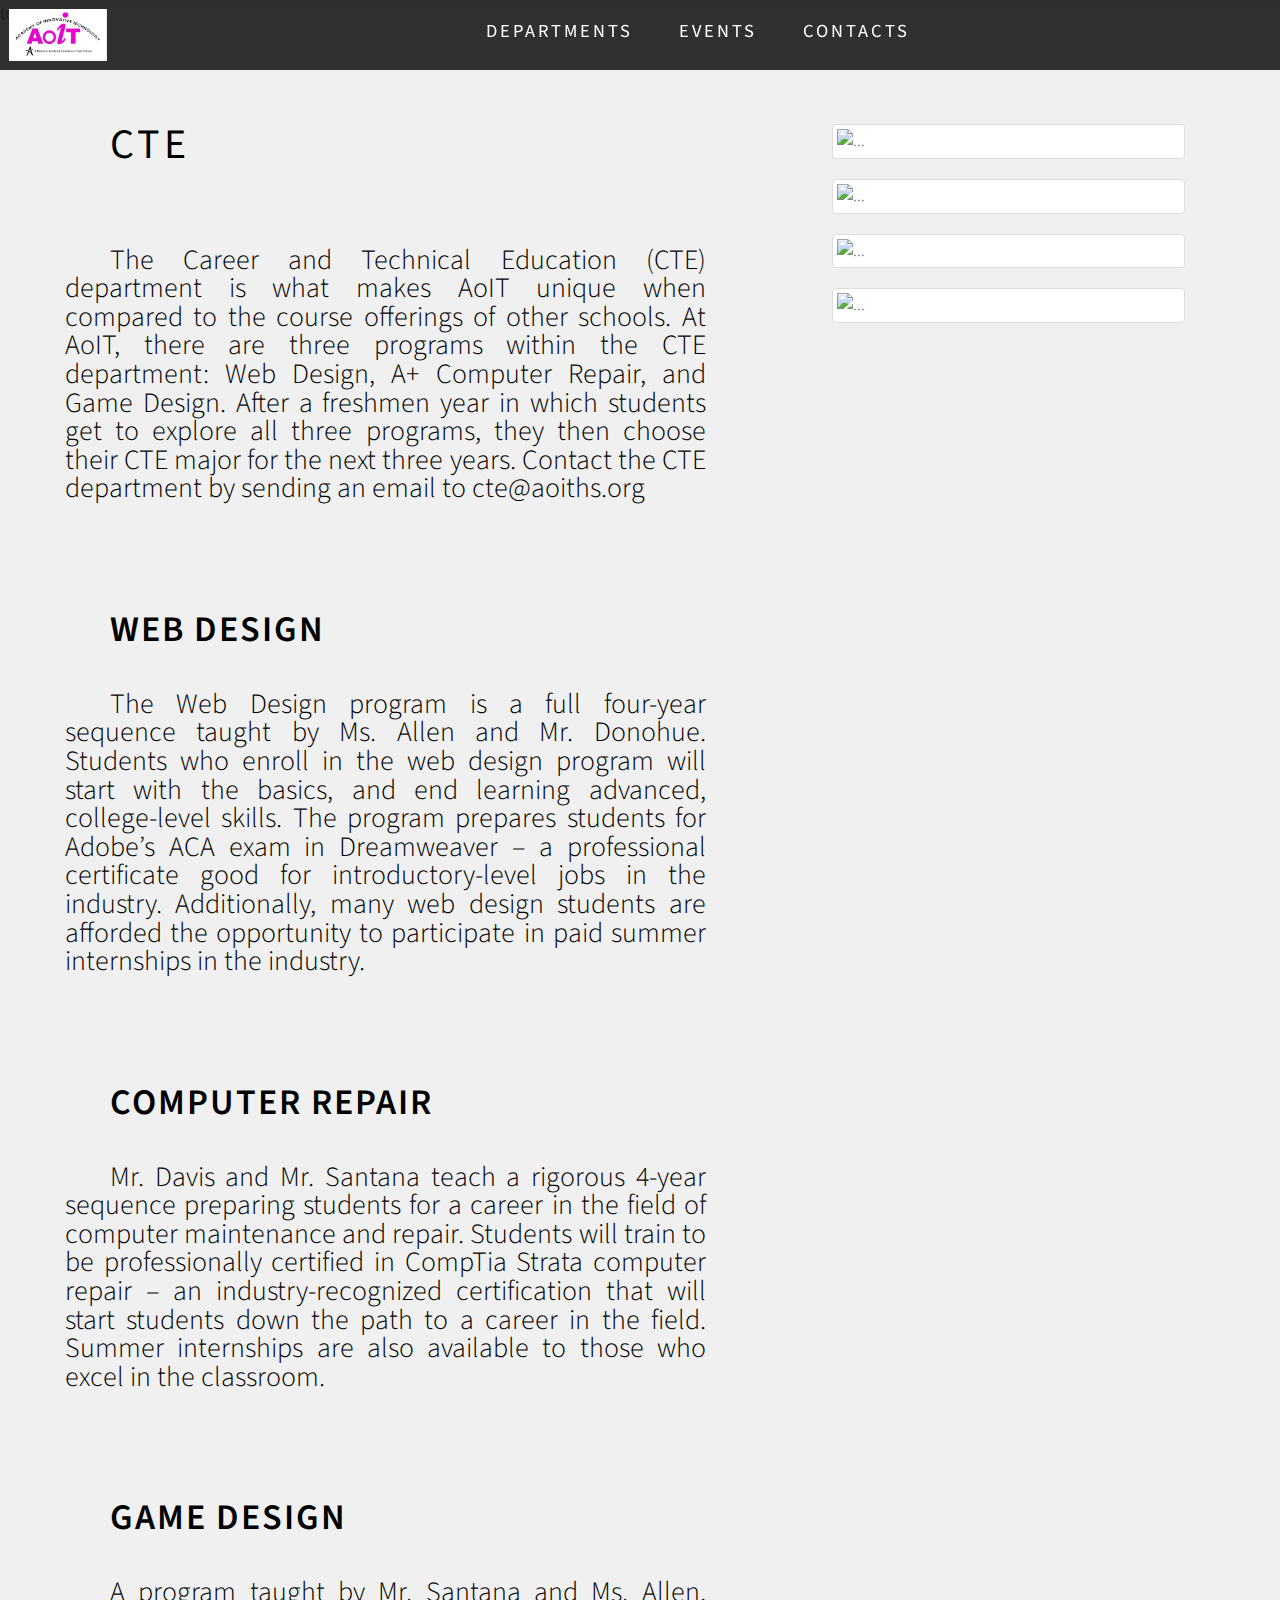
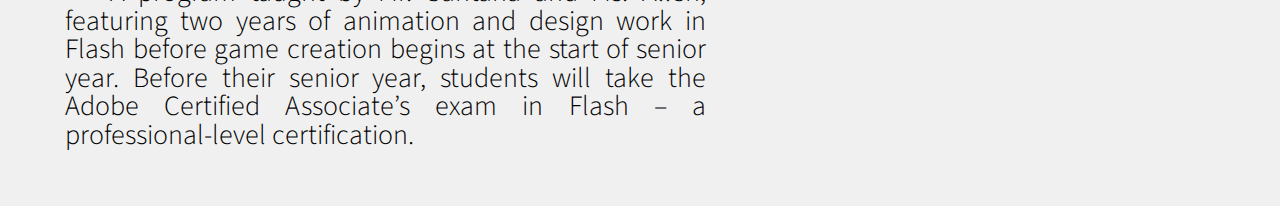
==== commit fbe19d93: "added logo" ====
--- a/templates/departments/cte.html
+++ b/templates/departments/cte.html
@@ -33,7 +33,7 @@
       <!-- Nav -->
       <nav id="nav" class="nav nav_fixed">
         <a href="../index.html" class="logo">
-          <img src="http://wap.wapka.mobi/pictures/buildingtools/placeholder_logo.png"/>
+          <img src="../../static/images/AOIT LOGO.jpg"/>
         </a>
         <ul>
           <li><a href="#departments-wrapper" class="anchor"><span>Departments</span></a></li>
--- a/static/css/style.css
+++ b/static/css/style.css
@@ -906,4 +906,8 @@
 }
 .logo{
 	float: left;
-}+	padding: 0.5em;
+}
+.logo img{
+	height: 3em;
+}
